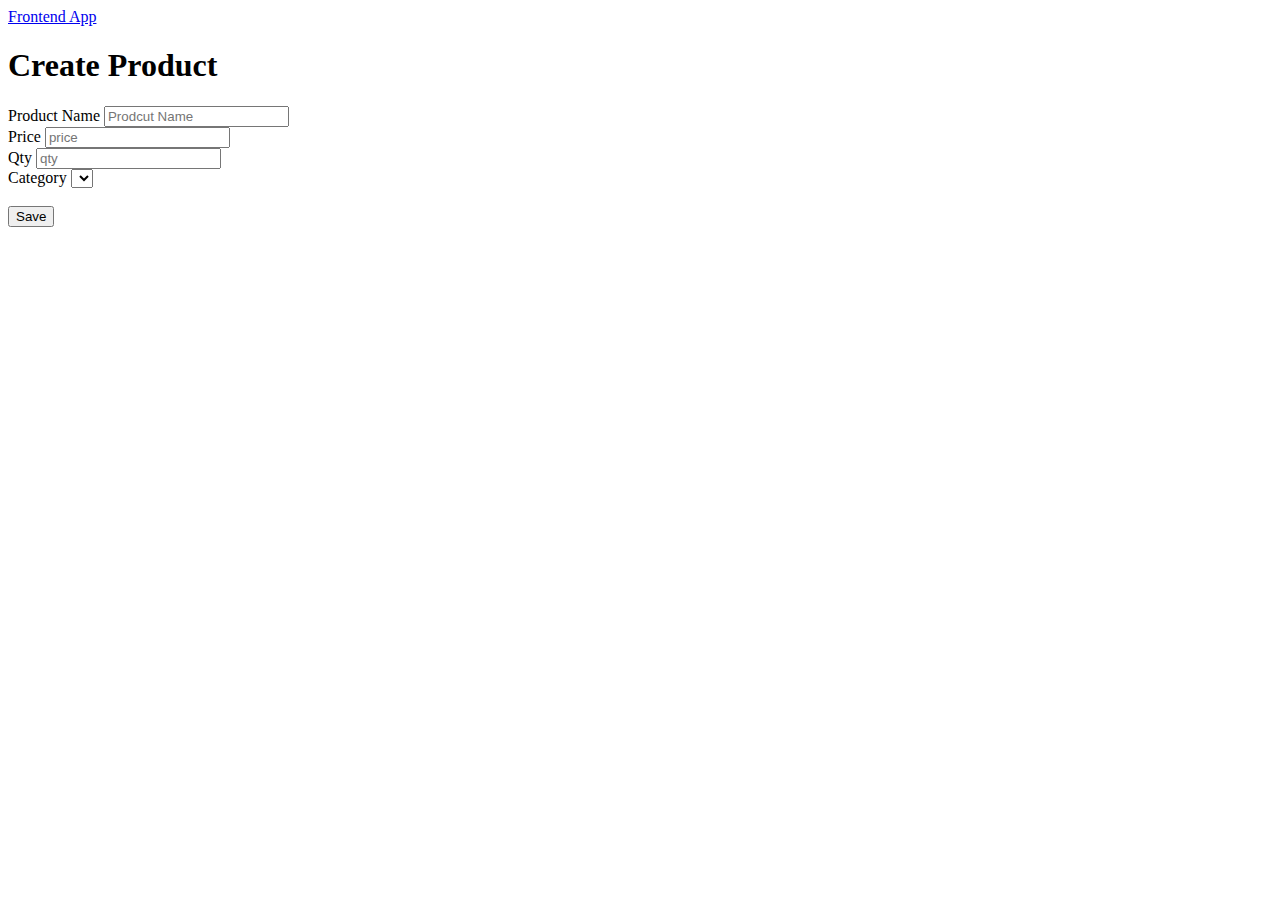
==== create-product.html @ 0eea4c9a "completed create product" ====
<!DOCTYPE html>
<html lang="en">
<head>
    <meta charset="UTF-8">
    <meta name="viewport" content="width=device-width, initial-scale=1.0">
    <link href="https://cdn.jsdelivr.net/npm/bootstrap@5.3.2/dist/css/bootstrap.min.css" rel="stylesheet" integrity="sha384-T3c6CoIi6uLrA9TneNEoa7RxnatzjcDSCmG1MXxSR1GAsXEV/Dwwykc2MPK8M2HN" crossorigin="anonymous">
    <title>create product</title>
</head>
<body>
    <nav class="navbar bg-body-tertiary mb-3"> <!--mb= margin botum 1-5-->
        <div class="container-fluid">
          <a class="navbar-brand" href="#">Frontend App</a>
        </div>
      </nav>

      <div class="alert alert-info" id = "error" role="alert">
        
      </div>
      

      <div class="container">
        
        <h1>Create Product</h1>

        <form onsubmit="createProduct(event)">
            <div>
                <label class="form-label">Product Name</label>
                <input type="text" name="name" id="name" class="form-control" placeholder="Prodcut Name">
            </div>

            <div>
                <label class="form-label">Price</label>
                <input type="text" name="price" id="price" class="form-control" placeholder="price">
            </div>

            <div>
                <label class="form-label">Qty</label>
                <input type="text" name="qty" id="qty" class="form-control" placeholder="qty">
                <br>
            </div>

            <div>
                <label class="form-label">Category</label>
               <select name="categoryId" id="categoryId" class="form-control">
                     
               </select>
            </div>

            <div>
                <br>
                <button type="submit" class="btn btn-primary">Save</button>
            </div>
        </form>
        










      </div>

    <script src="https://cdn.jsdelivr.net/npm/bootstrap@5.3.2/dist/js/bootstrap.bundle.min.js" integrity="sha384-C6RzsynM9kWDrMNeT87bh95OGNyZPhcTNXj1NW7RuBCsyN/o0jlpcV8Qyq46cDfL" crossorigin="anonymous"></script>
    <script src="js/create-product.js"></script>
</body>
</html>
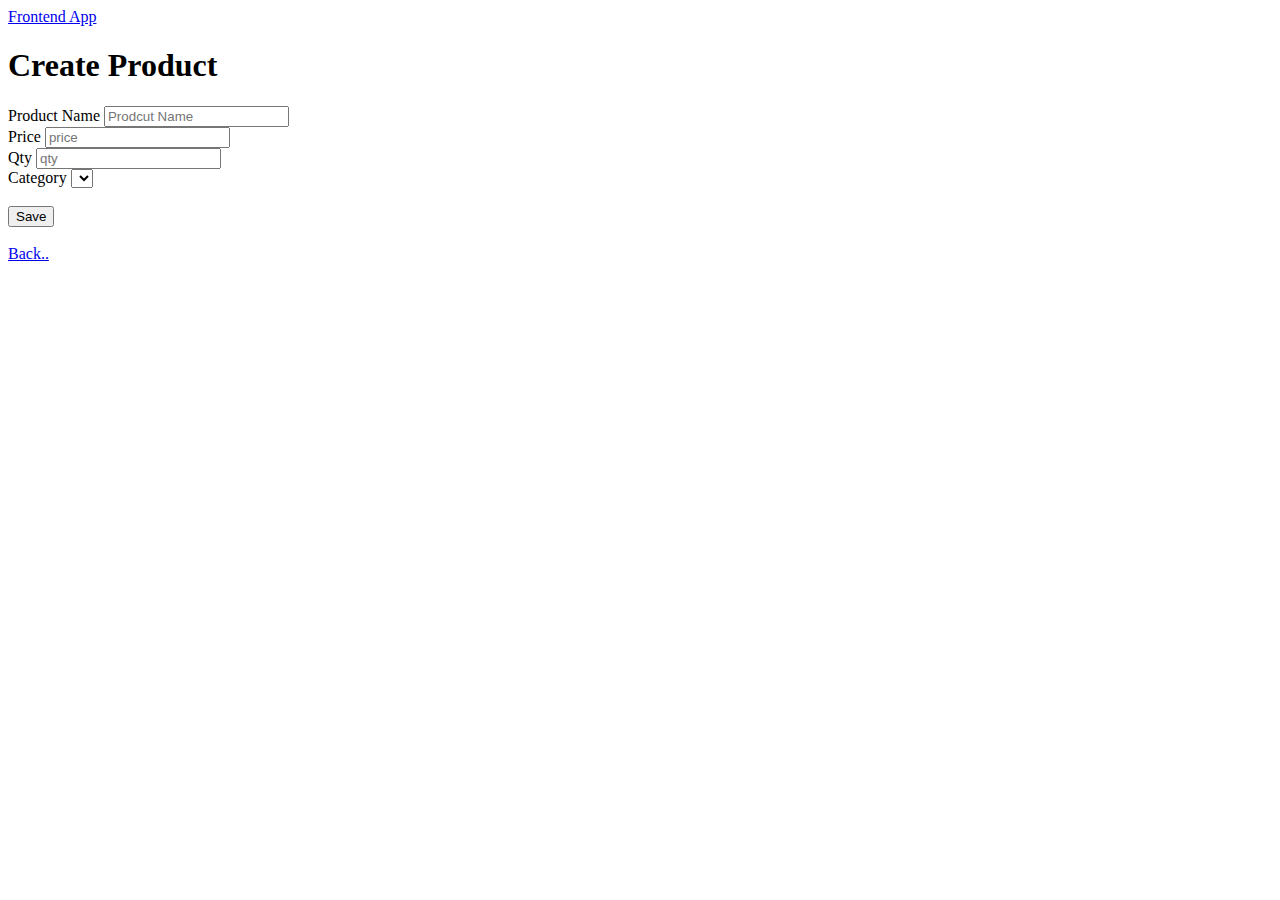
==== commit dbad601a: "completed create category" ====
--- a/create-product.html
+++ b/create-product.html
@@ -52,7 +52,8 @@
             </div>
         </form>
         
-
+        <br>
+        <a href="index.html">Back..</a>
 
 
 
